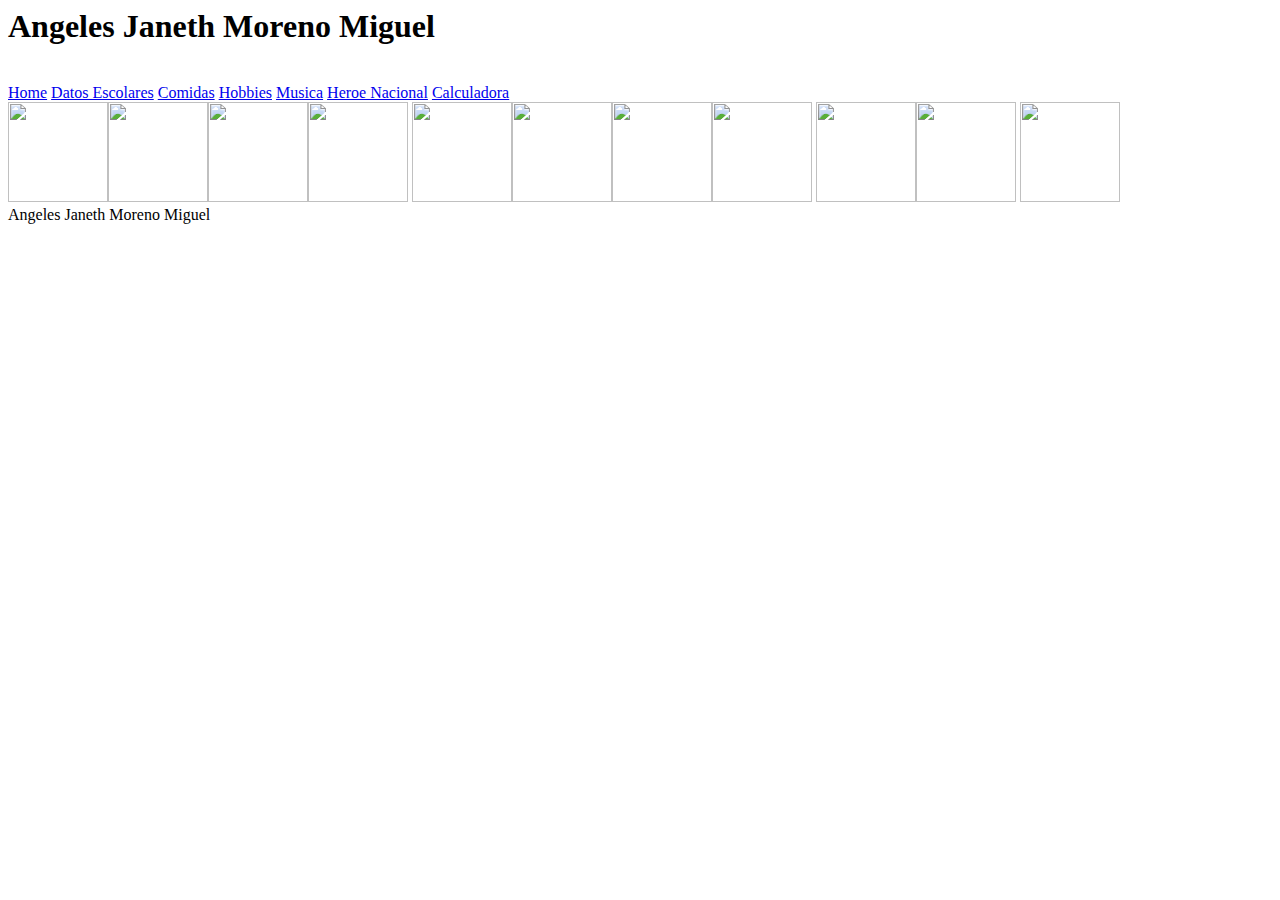
==== index.html @ 7b6d5769 "Rename Index.html to index.html" ====
<html lang="es">

<head>
    <meta charset="iso-8859-1" />
    <meta name="description" content="Ejemplo de HTML5" />
    <meta name="keywords" content="HTML5,CSS3,JavaScript" />
    <link rel="stylesheet" href="Css/Estilos.css">
    <link rel="preconnect" href="https://fonts.gstatic.com">
    <link href="https://fonts.googleapis.com/css2?family=Stick&display=swap" rel="stylesheet">
    <link href="https://fonts.googleapis.com/css2?family=RocknRoll+One&display=swap" rel="stylesheet">



    <body>
        <div id="contenedor">
            <header>
                <h1>Angeles Janeth Moreno Miguel</h1>
            </header>
            <br>
            <div class="navbars">
                <a class="nav active" href="Index.html">Home</a>
                <a class="nav" href="Ruta/Datos_escolares.html">Datos Escolares</a>
                <a class="nav" href="Ruta/Comidas.html">Comidas</a>
                <a class="nav" href="Ruta/Hobbies.html">Hobbies</a>
                <a class="nav" href="Ruta/Musica.html">Musica</a>
                <a class="nav " href="Ruta/Hnacional.html">Heroe Nacional</a>
                <a class="nav " href="Ruta/Calculadora/Calculadora.html">Calculadora</a>
            </div>
            </nav>
            <section> <img src="img/Index.png" width="100px" height="100" alt=""><img src="img/Index.png" width="100px" height="100" alt=""><img src="img/Index.png" width="100px" height="100" alt=""><img src="img/Index.png" width="100px" height="100" alt="">
                <img src="img/Index.png" width="100px" height="100" alt=""><img src="img/Index.png" width="100px" height="100" alt=""><img src="img/Index.png" width="100px" height="100" alt=""><img src="img/Index.png" width="100px" height="100" alt="">
                <img src="img/Index.png" width="100px" height="100" alt=""><img src="img/Index.png" width="100px" height="100" alt="">
                <img src="img/Index.png" width="100px" height="100" alt=""></section>
            <footer> Angeles Janeth Moreno Miguel</footer>
        </div>
    </body>

</html>
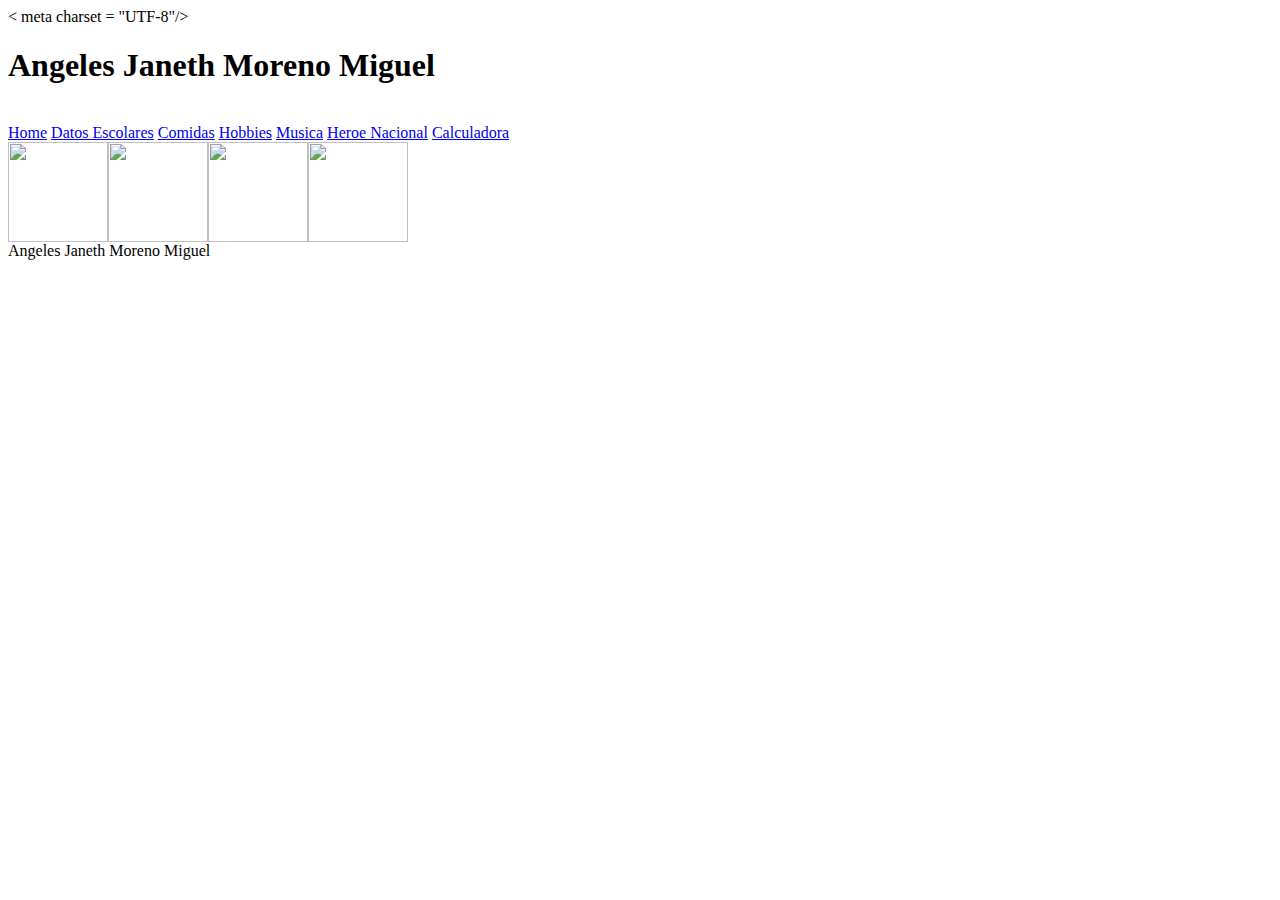
==== commit 5a8b8980: "Update index.html" ====
--- a/index.html
+++ b/index.html
@@ -1,9 +1,10 @@
 <html lang="es">
 
 <head>
-    <meta charset="iso-8859-1" />
-    <meta name="description" content="Ejemplo de HTML5" />
-    <meta name="keywords" content="HTML5,CSS3,JavaScript" />
+    <  meta   charset = "UTF-8"/>
+    <meta name = " description " content = " Ejemplo  de  HTML5" />
+    <title>HOME</title>
+<meta name="viewport" content="width=device-width, initial-scale=1.0">
     <link rel="stylesheet" href="Css/Estilos.css">
     <link rel="preconnect" href="https://fonts.gstatic.com">
     <link href="https://fonts.googleapis.com/css2?family=Stick&display=swap" rel="stylesheet">
@@ -27,10 +28,8 @@
                 <a class="nav " href="Ruta/Calculadora/Calculadora.html">Calculadora</a>
             </div>
             </nav>
-            <section> <img src="img/Index.png" width="100px" height="100" alt=""><img src="img/Index.png" width="100px" height="100" alt=""><img src="img/Index.png" width="100px" height="100" alt=""><img src="img/Index.png" width="100px" height="100" alt="">
-                <img src="img/Index.png" width="100px" height="100" alt=""><img src="img/Index.png" width="100px" height="100" alt=""><img src="img/Index.png" width="100px" height="100" alt=""><img src="img/Index.png" width="100px" height="100" alt="">
-                <img src="img/Index.png" width="100px" height="100" alt=""><img src="img/Index.png" width="100px" height="100" alt="">
-                <img src="img/Index.png" width="100px" height="100" alt=""></section>
+            <section> <img src="Img/Index.png" width="100px" height="100" alt=""><img src="Img/Index.png" width="100px" height="100" alt=""><img src="Img/Index.png" width="100px" height="100" alt=""><img src="Img/Index.png" width="100px" height="100" alt="">
+        </section>
             <footer> Angeles Janeth Moreno Miguel</footer>
         </div>
     </body>
